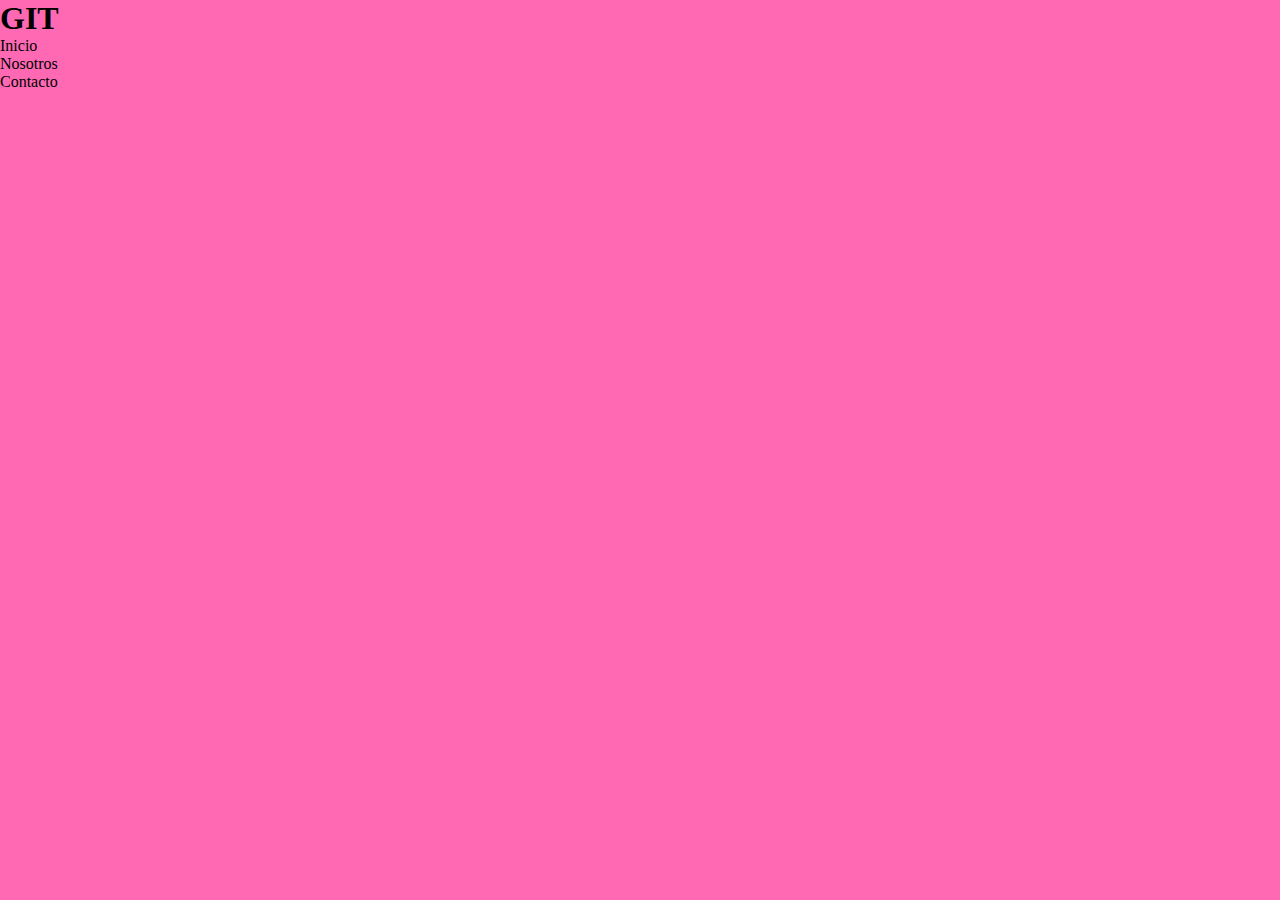
==== index.html @ e93676c9 "Version 0.1" ====
<!DOCTYPE html>
<html lang="en">
<head>
    <title>GIT</title>
    <link rel="stylesheet" href="estilos.css">
</head>
<body>
    <header>
        <h1>GIT</h1>
    </header>
    <ul>
        <a href="index.html"></a>
            <li>Inicio</li>
        <a href="./paginas/nosotros.html"></a>
            <li>Nosotros</li>
        <a href="./paginas/contacto.html"></a>
            <li>Contacto</li>
    </ul>
    
</body>
</html>
---- estilos.css ----
/*Estilos generales*/
* {
    margin: 0;
    padding: 0;
    outline: 0;
    box-sizing: border-box;
}

body {
    background-color: hotpink;
    color: black
}

/*GIT*/
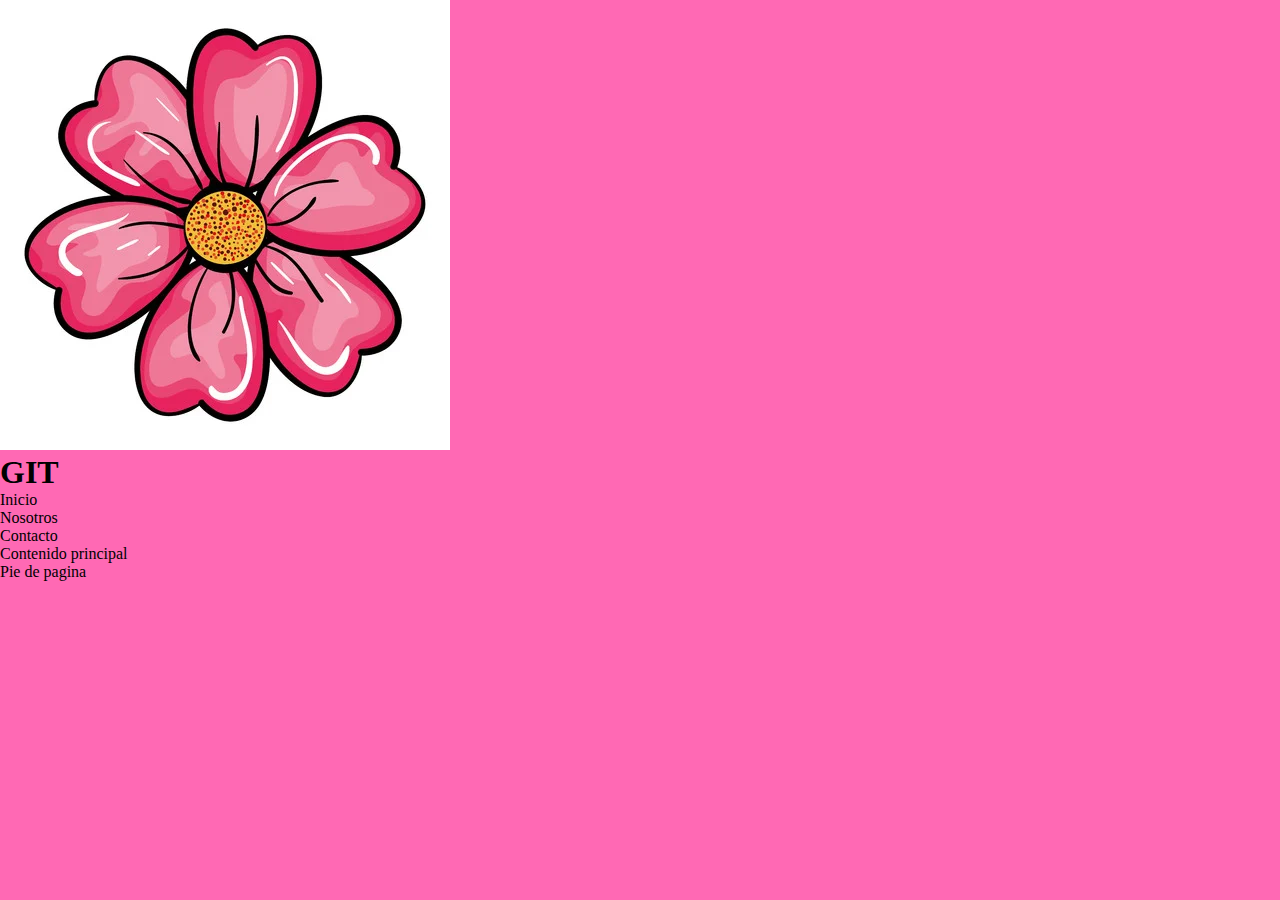
==== commit f192e759: "Agregue iconos en html y mas codigo" ====
--- a/index.html
+++ b/index.html
@@ -6,16 +6,20 @@
 </head>
 <body>
     <header>
+        <img src="./img/flor.png" alt="">
         <h1>GIT</h1>
     </header>
-    <ul>
-        <a href="index.html"></a>
-            <li>Inicio</li>
-        <a href="./paginas/nosotros.html"></a>
-            <li>Nosotros</li>
-        <a href="./paginas/contacto.html"></a>
-            <li>Contacto</li>
-    </ul>
-    
+    <nav>
+        <ul>
+            <a href="index.html"></a>
+                <li>Inicio</li>
+            <a href="./paginas/nosotros.html"></a>
+                <li>Nosotros</li>
+            <a href="./paginas/contacto.html"></a>
+                <li>Contacto</li>
+        </ul>
+    </nav>
+    <main>Contenido principal</main>
+    <footer>Pie de pagina</footer>
 </body>
 </html>